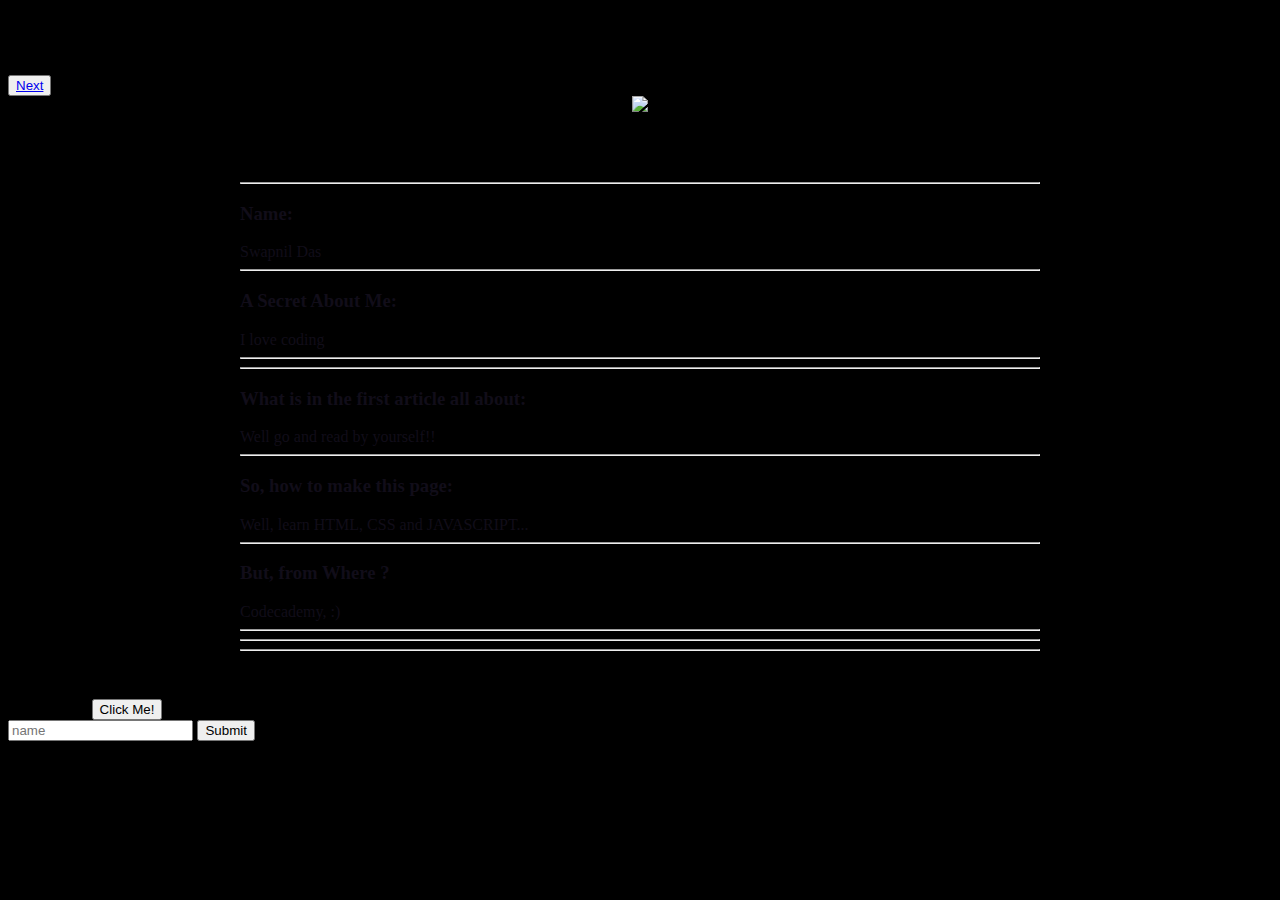
==== ui/index.html @ 5ca8c9d9 "[imad-console] Updates ui/index.html" ====
<!doctype html>
<html>
    <head>
        <link href="/ui/style.css" type=text/css rel="stylesheet" />
        <style>
            .container{ color: rgb(17, 13, 25);
                        font-size: 100%;
            }
        </style>
    </head>
    <body><button type="button"><a href="article-one">Next</a></button>
        <div class="center">
            <img id="madi" src="/ui/madi.png" class="img-medium"/>
        </div>
        <br>
        <div class="container">
        
            <hr/>
            <h3>Name:</h3>Swapnil Das 
            <hr/>
            <h3>A Secret About Me:</h3>I love coding
            <hr/>
            <hr/>
            <h3>What is in the first article all about:</h3> Well go and read by yourself!! 
            <hr/>
            <h3>So, how to make this page:</h3>Well, learn HTML, CSS and JAVASCRIPT...
            <hr/>
            <h3>But, from Where ?</h3>Codecademy, :) 
            <hr/>
            <hr/>
            <hr/>
        </div>
        <div class="footer">
                This button <button id="counter"> Click Me! </button> has been clicked <span id="count"> 0 </span>times.
            </div>
            <div>
                <input type="text" id="name" placeholder="name"></input>
                <input type="submit" value="Submit" id="submit_btn"></input>
                
                <ul id="namelist"></ul>
               
            </div>
        <script type="text/javascript" src="/ui/main.js">
        </script>
    </body>
</html>
---- ui/style.css ----
body {
    background-image:url("https://i.pinimg.com/originals/0d/9b/24/0d9b24189f42fb3f2563ef854b41ab0f.png") ;
    background-repeat:no-repeat;
    background-size:cover;
    background-position:center;
    background-attachment:fixed;
    font-family: Arial;
    background-color: black;
    margin-top: 75px;
}

.center {
    text-align: center;
}

.text-big {
    font-size: 300%;
}

.bold {
    font-weight: bold;
}

.img-medium {
    height: 200px;
}

.container 
{
  
    max-width: 800px;
    margin: 0 auto;
    color: #111112;
    font-family: arial sans-serif;
    font-size: 25px;
    padding-left: 40px;
    padding-right: 40px;
    padding-top:40px;
    padding-bottom:40px;
}

.p{
    border-style:dotted solid;
    border-width:100px;
    
}

#butn{
  display: inline-block;
  margin: 0 auto;
  font-size: 48px;
  font-family: "Bitter",serif;
  line-height: 1.8;
  appearance: none;
  box-shadow: none;
  border-radius: 50%;
}
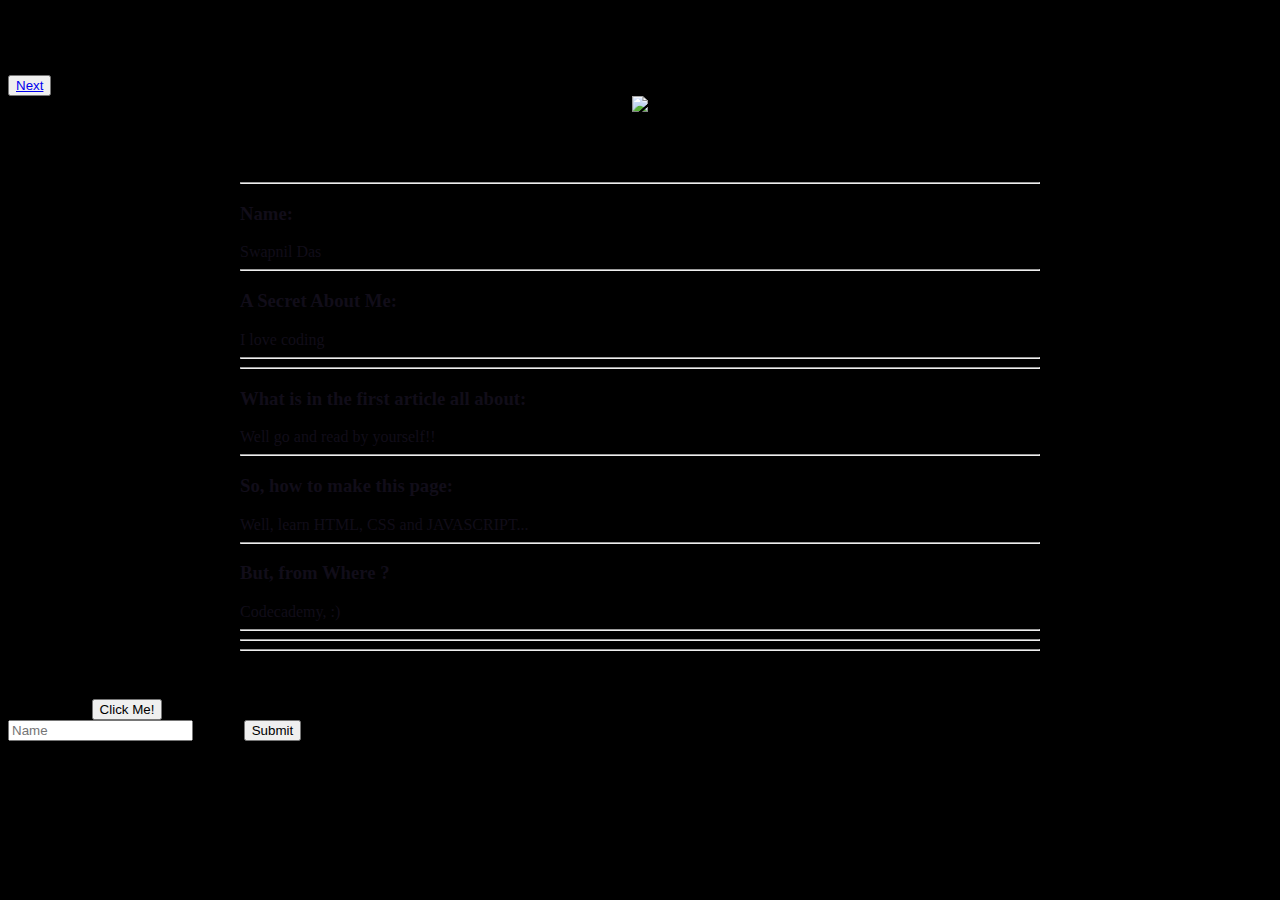
==== commit 1be43f7d: "[imad-console] Updates ui/index.html" ====
--- a/ui/index.html
+++ b/ui/index.html
@@ -34,7 +34,7 @@
                 This button <button id="counter"> Click Me! </button> has been clicked <span id="count"> 0 </span>times.
             </div>
             <div>
-                <input type="text" id="name" placeholder="name"></input>
+                <input type="text" id="name" placeholder="Name">NAME</input>
                 <input type="submit" value="Submit" id="submit_btn"></input>
                 
                 <ul id="namelist"></ul>
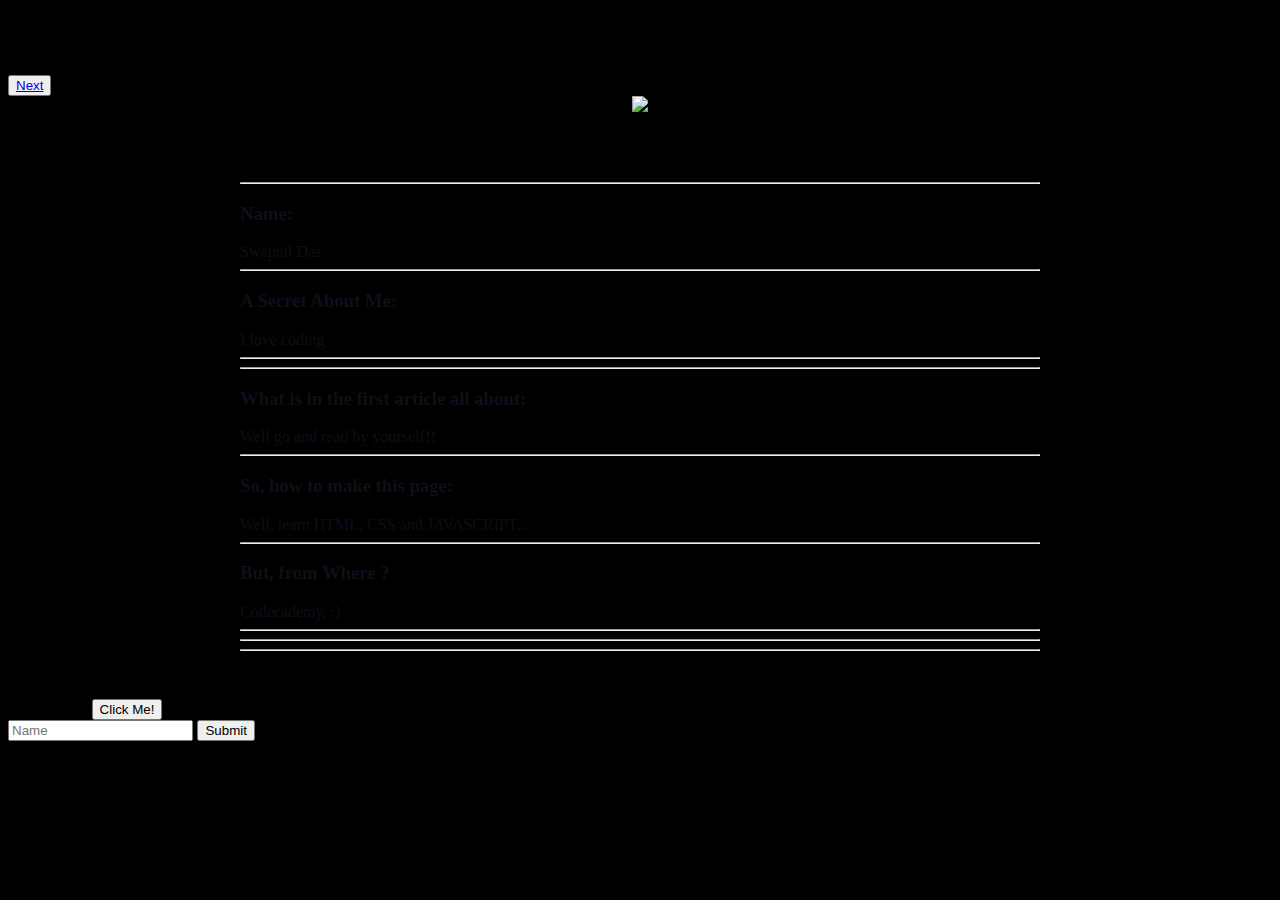
==== commit 075dac9f: "[imad-console] Updates ui/index.html" ====
--- a/ui/index.html
+++ b/ui/index.html
@@ -34,8 +34,8 @@
                 This button <button id="counter"> Click Me! </button> has been clicked <span id="count"> 0 </span>times.
             </div>
             <div>
-                <input type="text" id="name" placeholder="Name">NAME</input>
-                <input type="submit" value="Submit" id="submit_btn"></input>
+                <input type="text" id="name" placeholder="Name">
+                <input type="submit" value="Submit" id="submit_btn">
                 
                 <ul id="namelist"></ul>
                
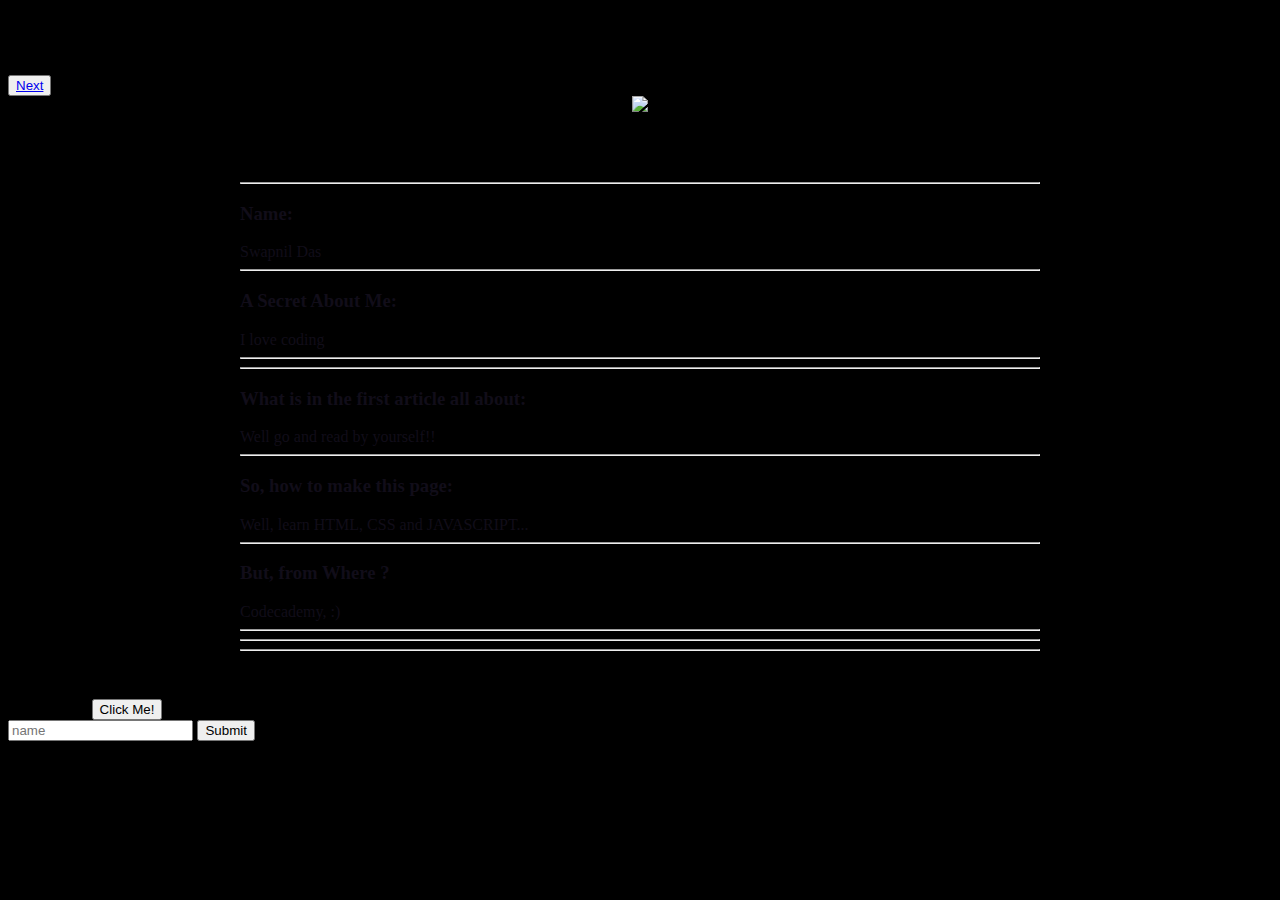
==== commit d8affea5: "[imad-console] Updates ui/index.html" ====
--- a/ui/index.html
+++ b/ui/index.html
@@ -34,8 +34,8 @@
                 This button <button id="counter"> Click Me! </button> has been clicked <span id="count"> 0 </span>times.
             </div>
             <div>
-                <input type="text" id="name" placeholder="Name">
-                <input type="submit" value="Submit" id="submit_btn">
+                <input type="text" id="name" placeholder="name"></input>
+                <input type="submit" value="Submit" id="submit_btn"></input>
                 
                 <ul id="namelist"></ul>
                
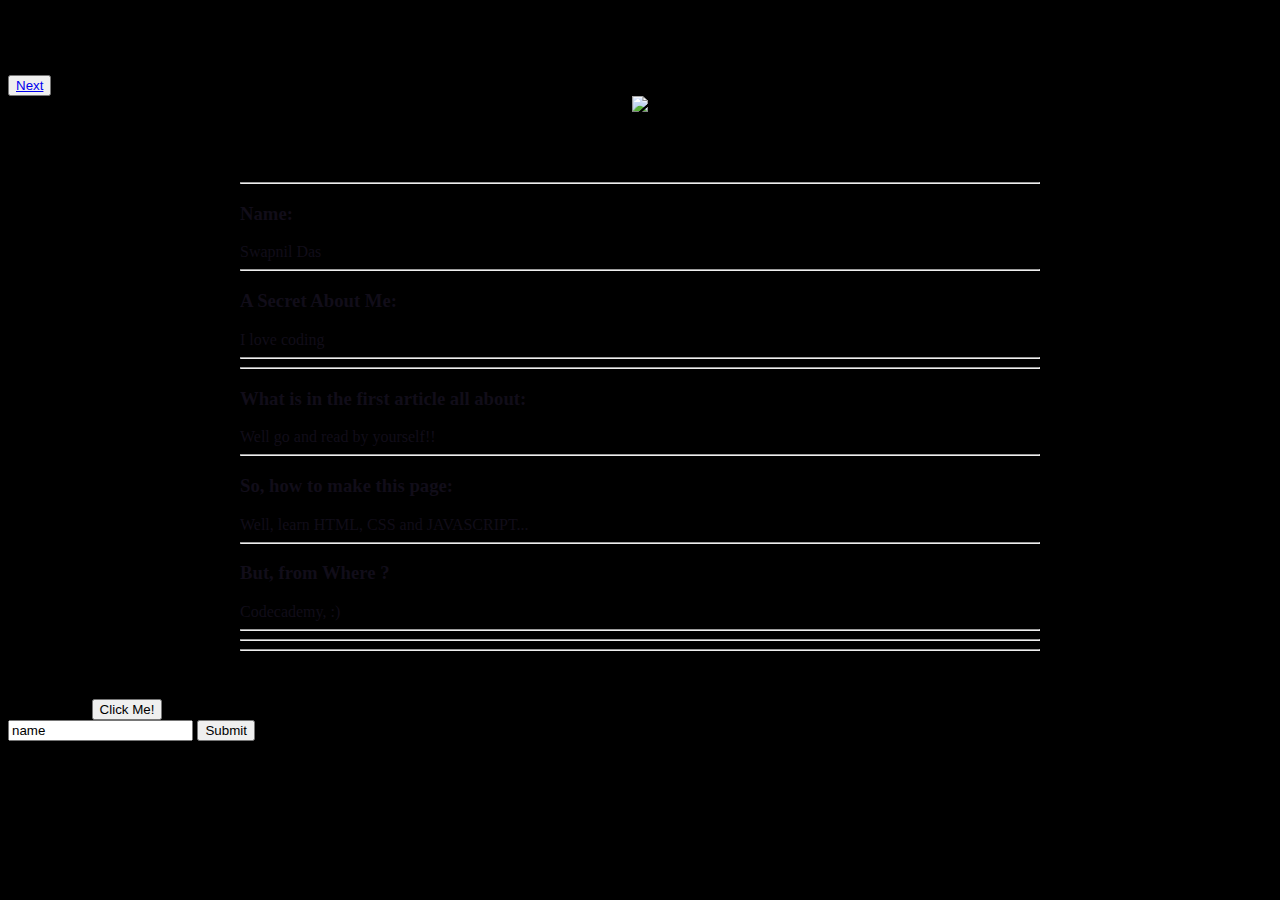
==== commit 8366efd5: "[imad-console] Updates ui/index.html" ====
--- a/ui/index.html
+++ b/ui/index.html
@@ -34,7 +34,7 @@
                 This button <button id="counter"> Click Me! </button> has been clicked <span id="count"> 0 </span>times.
             </div>
             <div>
-                <input type="text" id="name" placeholder="name"></input>
+                <input type="text" id="name" value="name"></input>
                 <input type="submit" value="Submit" id="submit_btn"></input>
                 
                 <ul id="namelist"></ul>
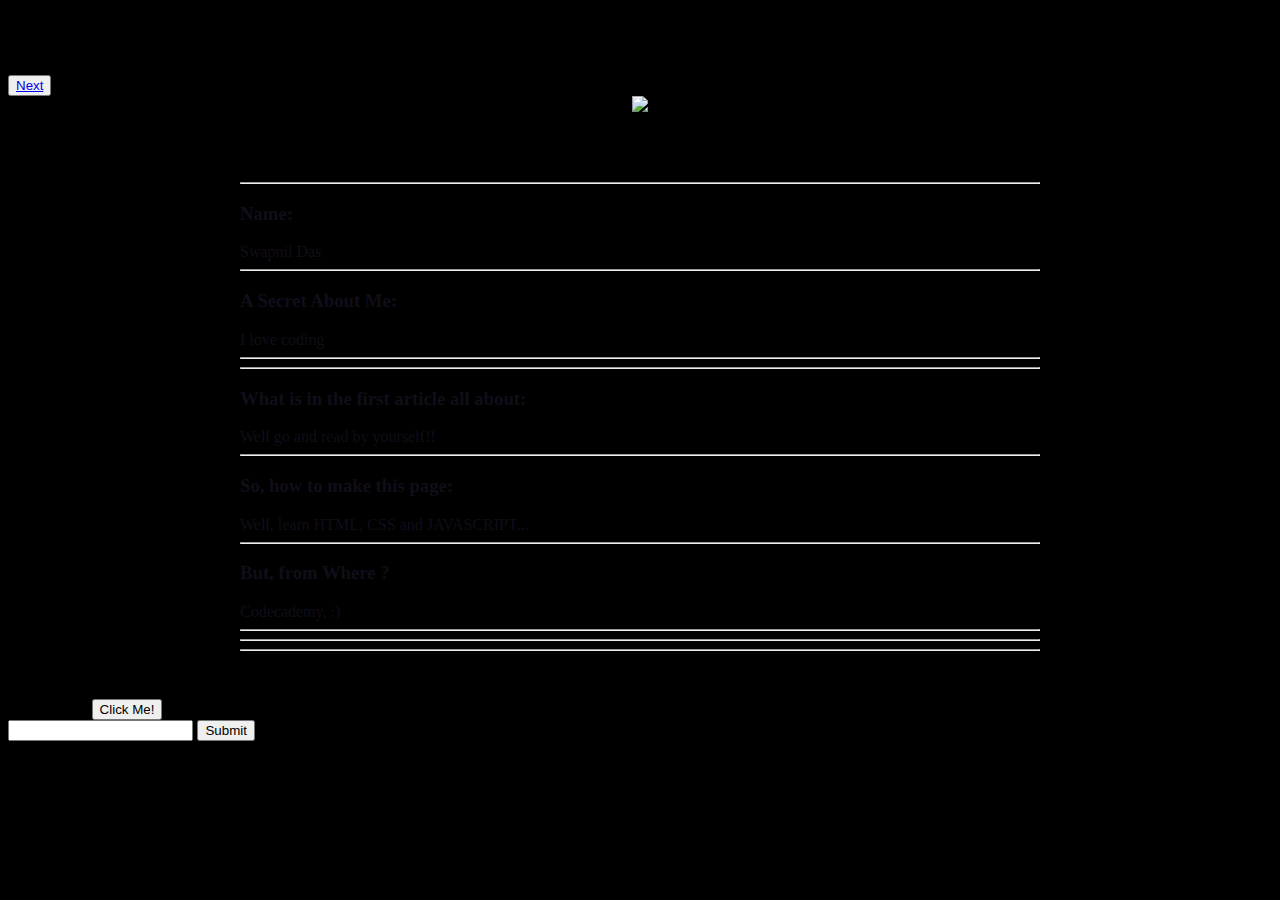
==== commit 271f6c3c: "[imad-console] Updates ui/index.html" ====
--- a/ui/index.html
+++ b/ui/index.html
@@ -34,7 +34,7 @@
                 This button <button id="counter"> Click Me! </button> has been clicked <span id="count"> 0 </span>times.
             </div>
             <div>
-                <input type="text" id="name" value="name"></input>
+                <input type="text" id="name" ></input>
                 <input type="submit" value="Submit" id="submit_btn"></input>
                 
                 <ul id="namelist"></ul>
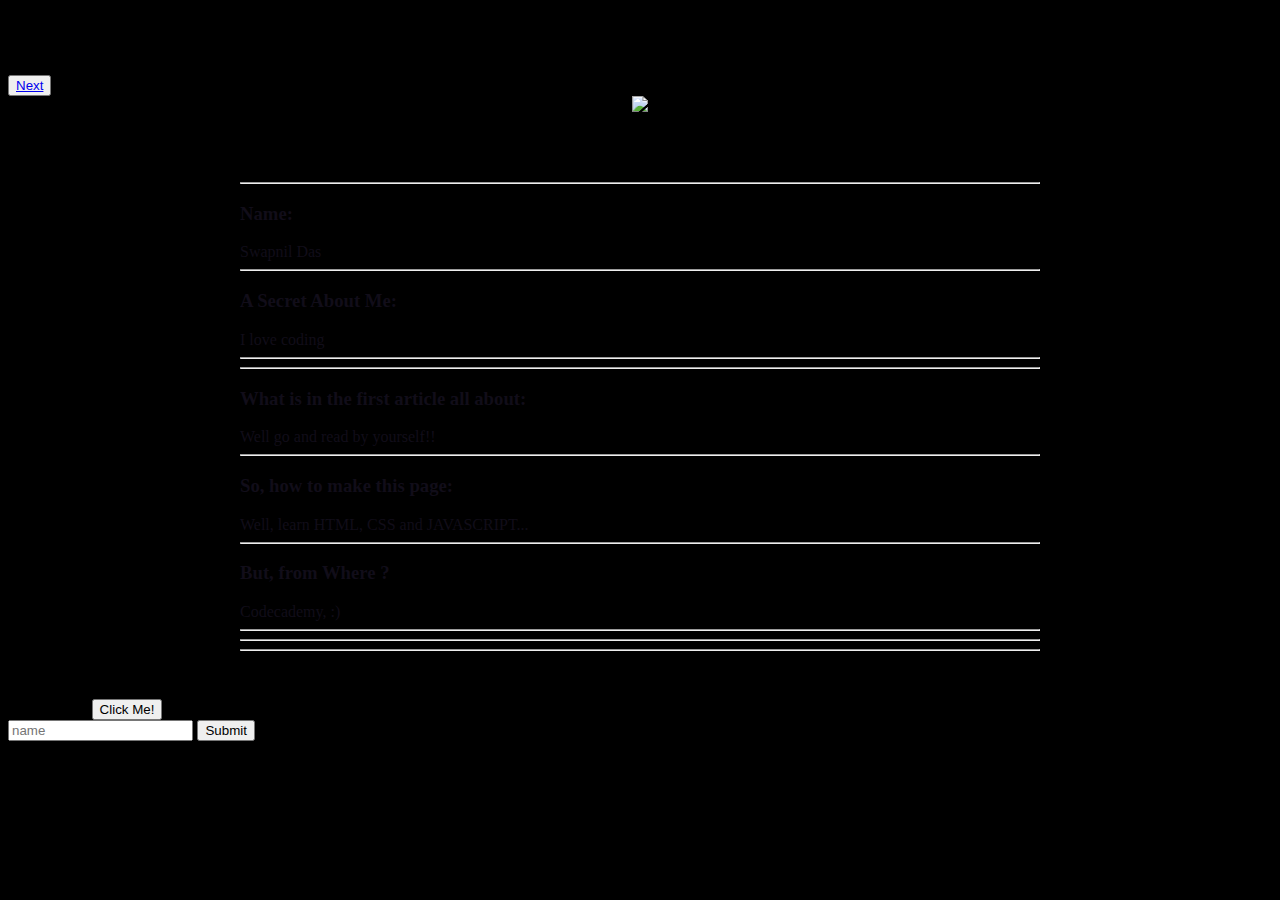
==== commit 7646461c: "[imad-console] Updates ui/index.html" ====
--- a/ui/index.html
+++ b/ui/index.html
@@ -33,8 +33,9 @@
         <div class="footer">
                 This button <button id="counter"> Click Me! </button> has been clicked <span id="count"> 0 </span>times.
             </div>
+            
             <div>
-                <input type="text" id="name" ></input>
+                <input type="text" id="name" placeholder="name" ></input>
                 <input type="submit" value="Submit" id="submit_btn"></input>
                 
                 <ul id="namelist"></ul>
